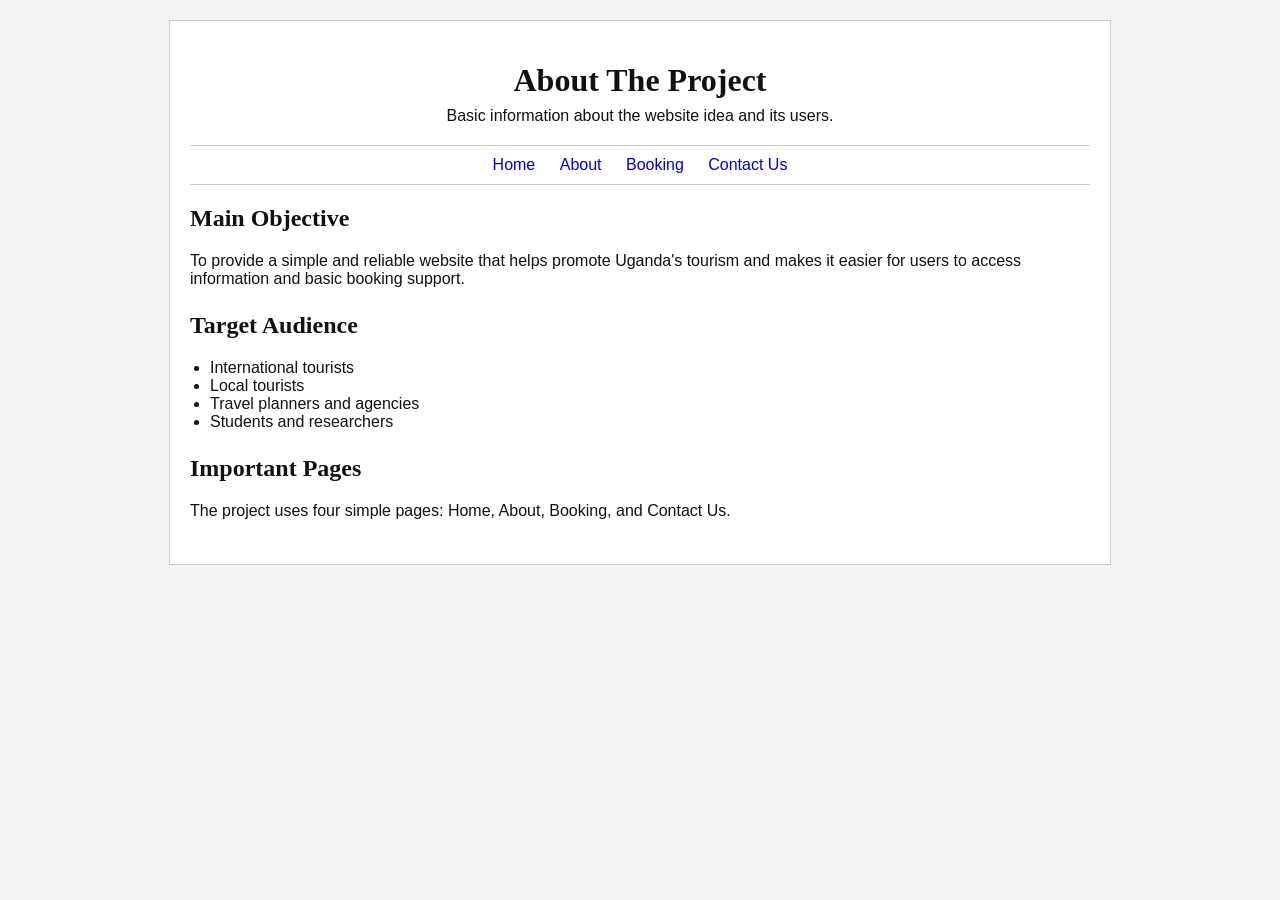
==== about.html @ 7d9b9b5c "Simplify tourism site and basic presentation" ====
<!DOCTYPE html>
<html lang="en">
<head>
  <meta charset="UTF-8" />
  <meta name="viewport" content="width=device-width, initial-scale=1.0" />
  <title>About - Pearl Trails Uganda</title>
  <link rel="stylesheet" href="styles.css" />
</head>
<body>
  <div class="page">
    <header>
      <h1>About The Project</h1>
      <p class="subtitle">Basic information about the website idea and its users.</p>
    </header>

    <nav>
      <a href="index.html">Home</a>
      <a href="about.html">About</a>
      <a href="booking.html">Booking</a>
      <a href="contact.html">Contact Us</a>
    </nav>

    <main>
      <section>
        <h2>Main Objective</h2>
        <p>
          To provide a simple and reliable website that helps promote Uganda's tourism and
          makes it easier for users to access information and basic booking support.
        </p>
      </section>

      <section>
        <h2>Target Audience</h2>
        <ul>
          <li>International tourists</li>
          <li>Local tourists</li>
          <li>Travel planners and agencies</li>
          <li>Students and researchers</li>
        </ul>
      </section>

      <section>
        <h2>Important Pages</h2>
        <p>
          The project uses four simple pages: Home, About, Booking, and Contact Us.
        </p>
      </section>
    </main>
  </div>
</body>
</html>
---- styles.css ----
body {
  margin: 0;
  font-family: Arial, sans-serif;
  background-color: #f4f4f4;
  color: #111111;
}

.page {
  width: 85%;
  max-width: 900px;
  margin: 20px auto;
  background-color: #ffffff;
  padding: 20px;
  border: 1px solid #cccccc;
}

header {
  text-align: center;
  margin-bottom: 20px;
}

h1 {
  margin-bottom: 8px;
  font-family: "Times New Roman", serif;
}

h2 {
  font-family: "Times New Roman", serif;
}

.subtitle {
  margin: 0;
}

nav {
  margin-bottom: 20px;
  padding: 10px 0;
  border-top: 1px solid #cccccc;
  border-bottom: 1px solid #cccccc;
  text-align: center;
}

nav a {
  margin: 0 10px;
  color: #0000cc;
  text-decoration: none;
}

nav a:hover {
  text-decoration: underline;
}

section {
  margin-bottom: 24px;
}

ul {
  padding-left: 20px;
}

@media (max-width: 700px) {
  .page {
    width: 94%;
    padding: 15px;
  }

  nav a {
    display: inline-block;
    margin: 6px 8px;
  }
}
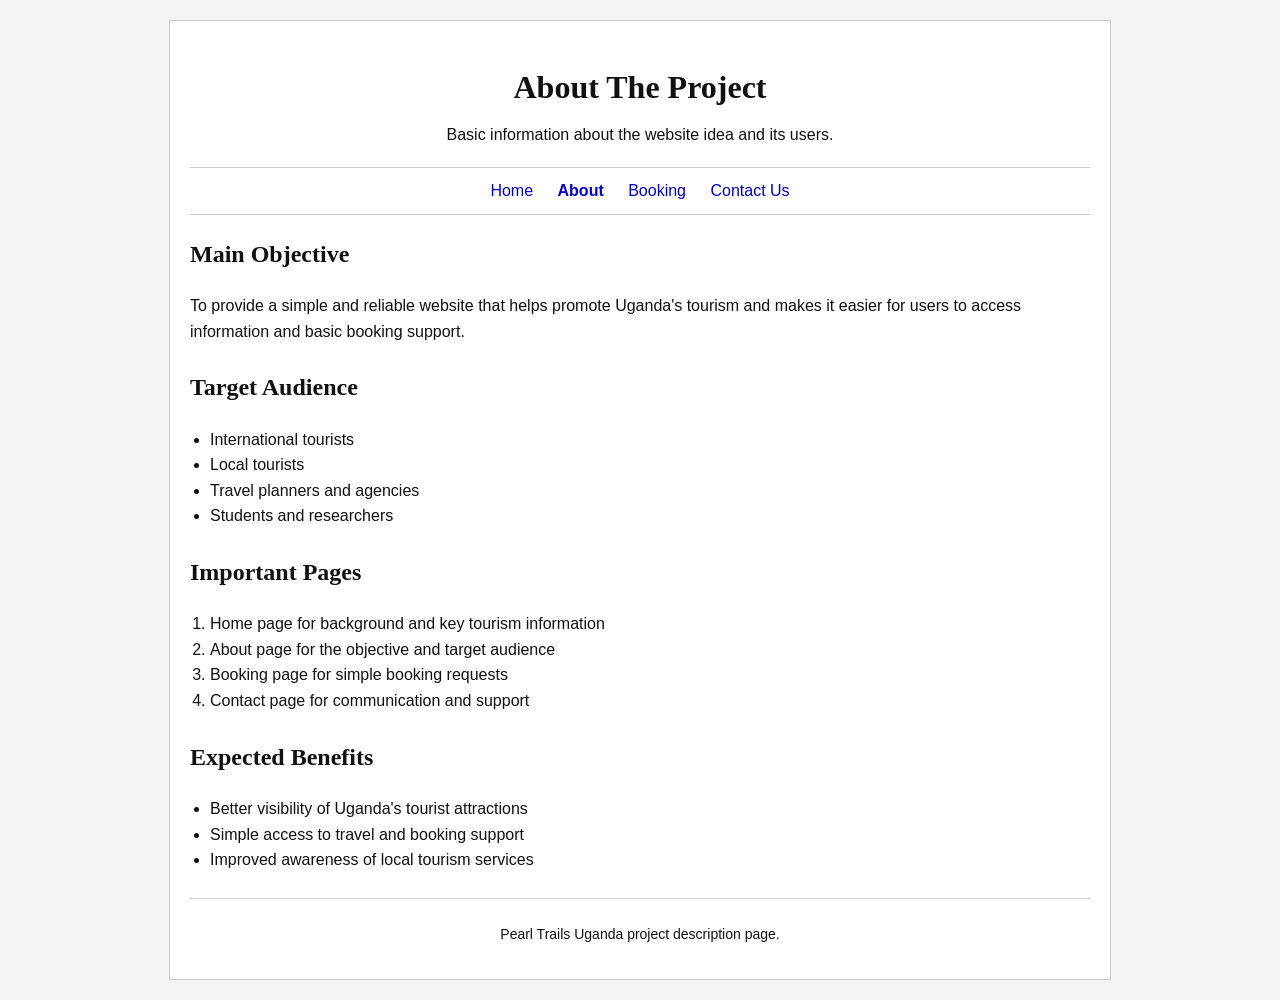
==== commit ee930622: "Improve website code structure" ====
--- a/about.html
+++ b/about.html
@@ -8,14 +8,14 @@
 </head>
 <body>
   <div class="page">
-    <header>
+    <header class="site-header">
       <h1>About The Project</h1>
       <p class="subtitle">Basic information about the website idea and its users.</p>
     </header>
 
-    <nav>
+    <nav class="site-nav">
       <a href="index.html">Home</a>
-      <a href="about.html">About</a>
+      <a class="active" href="about.html">About</a>
       <a href="booking.html">Booking</a>
       <a href="contact.html">Contact Us</a>
     </nav>
@@ -41,11 +41,27 @@
 
       <section>
         <h2>Important Pages</h2>
-        <p>
-          The project uses four simple pages: Home, About, Booking, and Contact Us.
-        </p>
+        <ol>
+          <li>Home page for background and key tourism information</li>
+          <li>About page for the objective and target audience</li>
+          <li>Booking page for simple booking requests</li>
+          <li>Contact page for communication and support</li>
+        </ol>
+      </section>
+
+      <section>
+        <h2>Expected Benefits</h2>
+        <ul>
+          <li>Better visibility of Uganda's tourist attractions</li>
+          <li>Simple access to travel and booking support</li>
+          <li>Improved awareness of local tourism services</li>
+        </ul>
       </section>
     </main>
+
+    <footer class="site-footer">
+      <p>Pearl Trails Uganda project description page.</p>
+    </footer>
   </div>
 </body>
 </html>
--- a/styles.css
+++ b/styles.css
@@ -3,6 +3,7 @@
   font-family: Arial, sans-serif;
   background-color: #f4f4f4;
   color: #111111;
+  line-height: 1.6;
 }
 
 .page {
@@ -14,7 +15,7 @@
   border: 1px solid #cccccc;
 }
 
-header {
+.site-header {
   text-align: center;
   margin-bottom: 20px;
 }
@@ -32,7 +33,7 @@
   margin: 0;
 }
 
-nav {
+.site-nav {
   margin-bottom: 20px;
   padding: 10px 0;
   border-top: 1px solid #cccccc;
@@ -40,14 +41,18 @@
   text-align: center;
 }
 
-nav a {
+.site-nav a {
   margin: 0 10px;
   color: #0000cc;
   text-decoration: none;
 }
 
-nav a:hover {
+.site-nav a:hover {
   text-decoration: underline;
+}
+
+.site-nav a.active {
+  font-weight: bold;
 }
 
 section {
@@ -58,14 +63,101 @@
   padding-left: 20px;
 }
 
+ol {
+  padding-left: 20px;
+}
+
+.intro-box,
+.card,
+table,
+.basic-form {
+  margin-top: 10px;
+}
+
+.card-grid {
+  display: grid;
+  grid-template-columns: repeat(3, 1fr);
+  gap: 15px;
+}
+
+.card {
+  border: 1px solid #cccccc;
+  padding: 12px;
+  background-color: #fafafa;
+}
+
+.card h3 {
+  margin-top: 0;
+  font-family: "Times New Roman", serif;
+}
+
+table {
+  width: 100%;
+  border-collapse: collapse;
+}
+
+th,
+td {
+  border: 1px solid #999999;
+  padding: 10px;
+  text-align: left;
+}
+
+th {
+  background-color: #e9e9e9;
+}
+
+.basic-form {
+  border: 1px solid #cccccc;
+  padding: 15px;
+  background-color: #fafafa;
+}
+
+.basic-form label {
+  display: block;
+  margin-top: 10px;
+  margin-bottom: 4px;
+  font-weight: bold;
+}
+
+.basic-form input,
+.basic-form select,
+.basic-form textarea {
+  width: 100%;
+  padding: 8px;
+  border: 1px solid #aaaaaa;
+  font-family: Arial, sans-serif;
+  font-size: 15px;
+}
+
+.basic-form button {
+  margin-top: 14px;
+  padding: 10px 16px;
+  border: 1px solid #666666;
+  background-color: #e6e6e6;
+  cursor: pointer;
+}
+
+.site-footer {
+  margin-top: 25px;
+  padding-top: 10px;
+  border-top: 1px solid #cccccc;
+  text-align: center;
+  font-size: 14px;
+}
+
 @media (max-width: 700px) {
   .page {
     width: 94%;
     padding: 15px;
   }
 
-  nav a {
+  .site-nav a {
     display: inline-block;
     margin: 6px 8px;
   }
+
+  .card-grid {
+    grid-template-columns: 1fr;
+  }
 }
